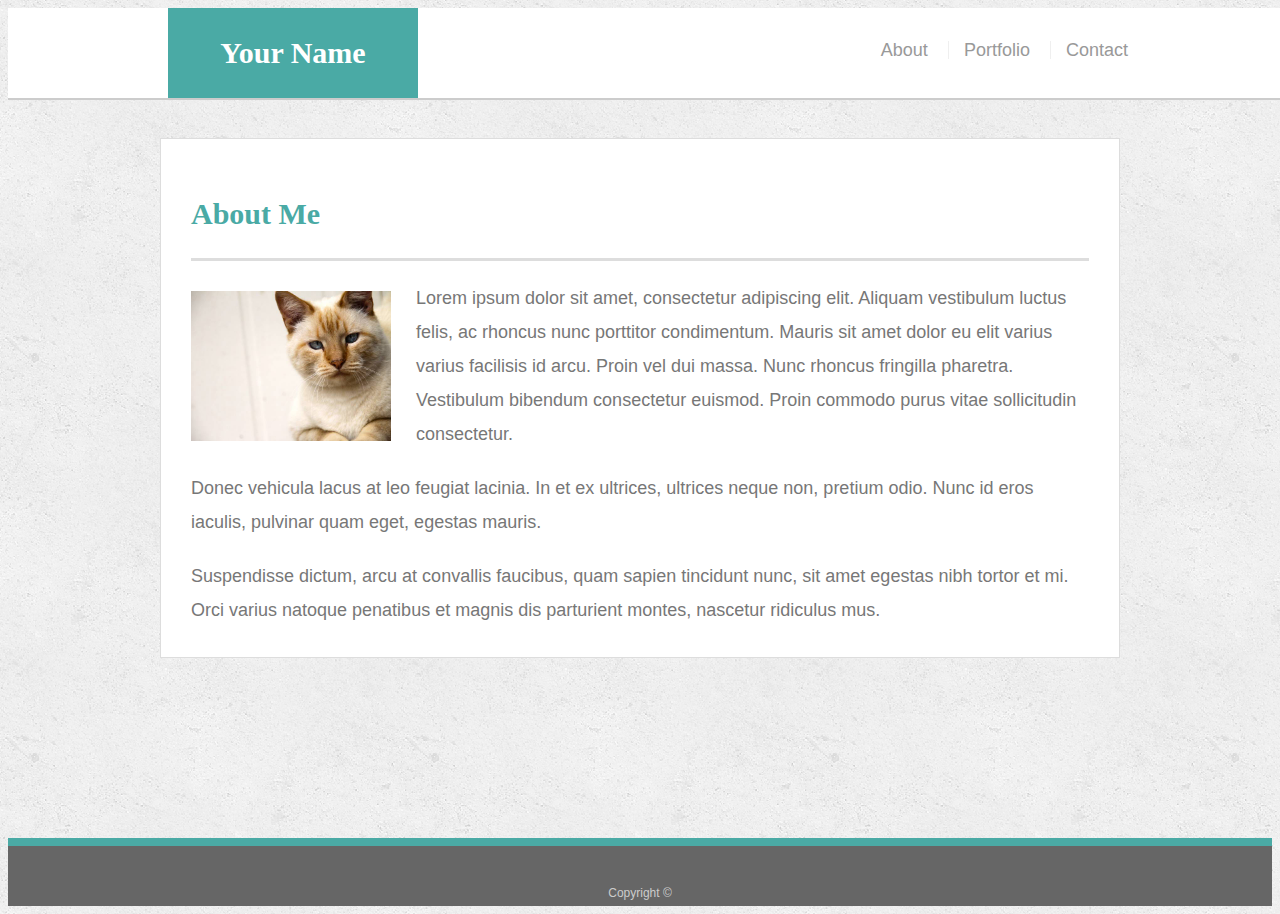
==== index.html @ 6ae94686 "Week 1 Starting Point" ====
<!doctype html>
<html lang="en-us">

<head>
  <meta charset="UTF-8">
  <title>About | Your Name</title>
  <link rel="stylesheet" type="text/css" href="assets/css/style.css">
</head>

<body>

  <header id="masthead">
    <div class="container">
      <a href="index.html" id="logo">Your Name</a>
      <nav>
        <a href="index.html">About</a>
        <a href="portfolio.html">Portfolio</a>
        <a href="contact.html">Contact</a>
      </nav>
    </div>
  </header>

  <div id="main-container" class="container">
    <section class="main-section">
      <h1>About Me</h1>

      <img src="assets/images/cat.jpg" class="auth-image" alt="Your Name">

      <p>Lorem ipsum dolor sit amet, consectetur adipiscing elit. Aliquam vestibulum luctus felis, ac rhoncus nunc porttitor condimentum. Mauris sit amet dolor eu elit varius varius facilisis id arcu. Proin vel dui massa. Nunc rhoncus fringilla pharetra. Vestibulum bibendum consectetur euismod. Proin commodo purus vitae sollicitudin consectetur.</p>

      <p>Donec vehicula lacus at leo feugiat lacinia. In et ex ultrices, ultrices neque non, pretium odio. Nunc id eros iaculis, pulvinar quam eget, egestas mauris.</p>

      <p>Suspendisse dictum, arcu at convallis faucibus, quam sapien tincidunt nunc, sit amet egestas nibh tortor et mi. Orci varius natoque penatibus et magnis dis parturient montes, nascetur ridiculus mus.</p>

    </section>

  </div>

  <footer>
    <div class="container">
      Copyright &copy; 
    </div>
  </footer>
</body>

</html>
---- assets/css/style.css ----
body {
  font-family: Arial, "Helvetica Neue", Helvetica, sans-serif;
  font-size: 18px;
  line-height: 34px;
  color: #777777;
  background: url("../images/concrete_seamless.png");
}

* {
  box-sizing: border-box;
}

/* general */

.container {
  width: 100%;
  max-width: 960px;
  margin: 0 auto;
  clear: both;
}

h1,
h2,
h3,
p {
  margin-bottom: 20px;
}

p:last-child {
  margin-bottom: 0;
}

h1,
h2,
h3 {
  font-family: Georgia, Times, "Times New Roman", serif;
  font-weight: 700;
  color: #4aaaa5;
}

h1 {
  padding-bottom: 20px;
  font-size: 30px;
  line-height: 49px;
  border-bottom: 3px solid #dddddd;
}

h2,
h3 {
  font-size: 22px;
}

/* header */

#masthead {
  position: fixed;
  z-index: 99;
  width: 100%;
  margin: 0 0 30px;
  overflow: auto;
  color: #ffffff;
  background: #ffffff;
  border-bottom: 2px solid #cccccc;
}

#logo {
  float: left;
  width: 250px;
  height: 90px;
  font-family: Georgia, Times, "Times New Roman", serif;
  font-size: 30px;
  font-weight: 700;
  line-height: 90px;
  color: #ffffff;
  text-align: center;
  text-decoration: none;
  background: #4aaaa5;
}

nav {
  float: right;
  margin-top: 25px;
}

nav a {
  display: inline-block;
  padding-left: 15px;
  margin-left: 15px;
  line-height: 18px;
  color: #999;
  text-decoration: none;
  border-left: 1px solid #efefef;
}

nav a:first-child {
  border-left: 0 none;
}

/* footer */

footer {
  padding: 30px 0;
  clear: both;
  font-size: 12px;
  color: #ffffff;
  color: #cccccc;
  text-align: center;
  background: #666666;
  border-top: 8px solid #4aaaa5;
  height: 50px;
}

h3, h2 {
  padding-bottom: 20px;
  margin-bottom: 15px;
  line-height: 22px;
  border-bottom: 2px solid #eeeeee;
}

/* main */

#main-container {
  padding-top: 130px;
  min-height: calc(100vh - 70px);
}

.main-section {
  float: left;
  width: 100%;
  max-width: 960px;
  padding: 30px;
  margin: 0 0 40px;
  background: #ffffff;
  border: 1px solid #dddddd;
}

/* portfolio page */

.work {
  position: relative;
  float: left;
  width: 274px;
  margin: 20px 0 25px;
  overflow: auto;
}

.work:nth-child(even) {
  margin-right: 40px;
}

.work img {
  width: 100%;
  border: 0 none;
  opacity: 0.8;
}

.work h3 {
  position: absolute;
  bottom: 20px;
  width: 100%;
  padding: 15px;
  margin-bottom: 0;
  font-weight: 300;
  line-height: 30px;
  color: #ffffff;
  text-align: center;
  background: #4aaaa5;
  border-bottom: 0;
}

.auth-image {
  float: left;
  width: 200px;
  height: auto;
  margin-top: 10px;
  margin-right: 25px;
}

/* contact page */

#contact-form ul {
  margin-bottom: 20px;
}

#contact-form li {
  margin-bottom: 10px;
}

label,
input[type=text],
input[type=email],
textarea {
  display: block;
  width: 100%;
}

input[type=text],
input[type=email],
textarea {
  height: 35px;
  padding: 0 10px;
  font-size: 14px;
  border: 1px solid #dddddd;
}

textarea {
  height: 200px;
}

input[type=submit] {
  padding: 10px 30px;
  font-size: 18px;
  color: #ffffff;
  cursor: pointer;
  background: #4aaaa5;
  border: 0 none;
}
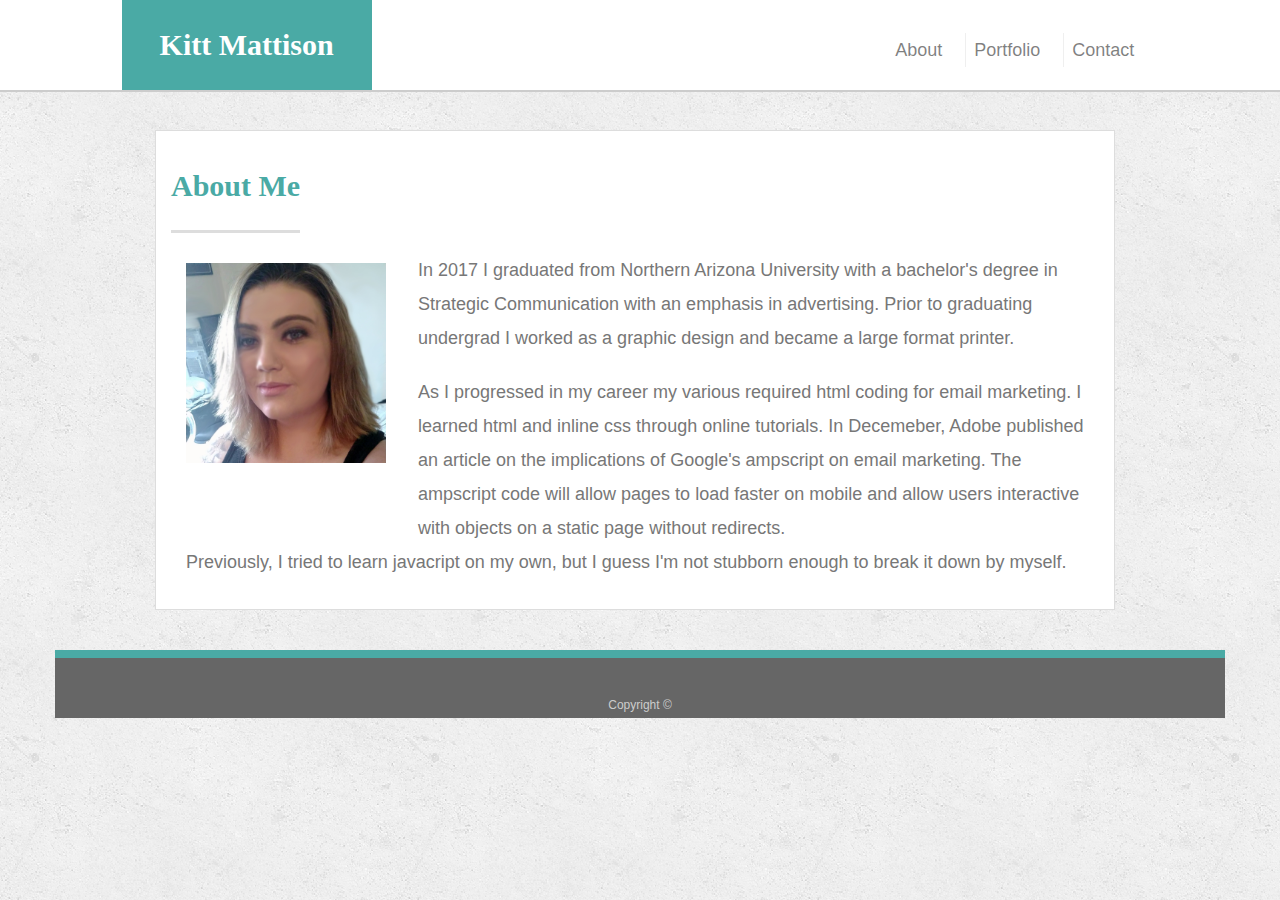
==== commit 19bcb497: "complete portfolio page" ====
--- a/index.html
+++ b/index.html
@@ -3,38 +3,69 @@
 
 <head>
   <meta charset="UTF-8">
-  <title>About | Your Name</title>
+  <title>About | Kitt Mattison</title>
+  <link rel="stylesheet" href="https://stackpath.bootstrapcdn.com/bootstrap/4.3.1/css/bootstrap.min.css" integrity="sha384-ggOyR0iXCbMQv3Xipma34MD+dH/1fQ784/j6cY/iJTQUOhcWr7x9JvoRxT2MZw1T" crossorigin="anonymous"> 
+
   <link rel="stylesheet" type="text/css" href="assets/css/style.css">
 </head>
 
 <body>
 
   <header id="masthead">
-    <div class="container">
-      <a href="index.html" id="logo">Your Name</a>
-      <nav>
-        <a href="index.html">About</a>
-        <a href="portfolio.html">Portfolio</a>
-        <a href="contact.html">Contact</a>
-      </nav>
+    <div class="container-fluid">
+      <div class="row">
+        <div class="col-sm-1"></div>
+        <div class="col-sm-10">
+          <a href="index.html" id="logo">Kitt Mattison</a>
+          <nav class="navbar navbar-expand-lg navbar-light">
+            <button class="navbar-toggler" type="button" data-toggle="collapse" data-target="#navbarNavAltMarkup" aria-controls="navbarNavAltMarkup" aria-expanded="false" aria-label="Toggle navigation">
+              <span class="navbar-toggler-icon"></span>
+            </button>
+            <div class="collapse navbar-collapse" id="navbarNavAltMarkup">
+              <div class="navbar-nav">
+                <a class="nav-item nav-link" href="index.html">About</a>
+                <a class="nav-item nav-link" href="portfolio.html">Portfolio</a>
+                <a class="nav-item nav-link" href="contact.html">Contact</a>
+              </div>
+            </div>
+          </nav>
+      </div>
+      <div class="col-sm-1"></div>
     </div>
+  </div>
   </header>
 
   <div id="main-container" class="container">
-    <section class="main-section">
-      <h1>About Me</h1>
+      <div class="row">
+          <div class="col-sm-1"></div>
+      <div class="col-sm-10">
 
-      <img src="assets/images/cat.jpg" class="auth-image" alt="Your Name">
+          <section class="main-section">
+              <div class="row">
+                <div class="col-sm-12"></div>
+                  <h1>About Me</h1>
+              </div>
+      <!----end row 1-->
+              <div class="row">
+                <div class="col-sm-3">
+                  <img src="assets/images/blondeprofile_pic.jpg" class="auth-image" alt="Your Name">
+                </div>
+                <div class="col-sm-9">
+                    <p>In 2017 I graduated from Northern Arizona University with a bachelor's degree in Strategic Communication with an emphasis in advertising. Prior to graduating undergrad I worked as a graphic design and became a large format printer.</p>
 
-      <p>Lorem ipsum dolor sit amet, consectetur adipiscing elit. Aliquam vestibulum luctus felis, ac rhoncus nunc porttitor condimentum. Mauris sit amet dolor eu elit varius varius facilisis id arcu. Proin vel dui massa. Nunc rhoncus fringilla pharetra. Vestibulum bibendum consectetur euismod. Proin commodo purus vitae sollicitudin consectetur.</p>
+                    <p>As I progressed in my career my various required html coding for email marketing. I learned html and inline css through online tutorials. In Decemeber, Adobe published an article on the implications of Google's ampscript on email marketing. The ampscript code will allow pages to load faster on mobile and allow users interactive with objects on a static page without redirects.</p>
+                </div>
+              </div>
+              <div class="row">
+                <div class="col-sm-12">
+                  <p>Previously, I tried to learn javacript on my own, but I guess I'm not stubborn enough to break it down by myself.</p>
+                </div>
+              </div>
+          </section>
+      <div class="col-sm-1"></div>
+      </div>
+    </div>
 
-      <p>Donec vehicula lacus at leo feugiat lacinia. In et ex ultrices, ultrices neque non, pretium odio. Nunc id eros iaculis, pulvinar quam eget, egestas mauris.</p>
-
-      <p>Suspendisse dictum, arcu at convallis faucibus, quam sapien tincidunt nunc, sit amet egestas nibh tortor et mi. Orci varius natoque penatibus et magnis dis parturient montes, nascetur ridiculus mus.</p>
-
-    </section>
-
-  </div>
 
   <footer>
     <div class="container">
--- a/assets/css/style.css
+++ b/assets/css/style.css
@@ -14,14 +14,18 @@
 
 .container {
   width: 100%;
-  max-width: 960px;
+  max-width: 1200px;
   margin: 0 auto;
   clear: both;
 }
 
+
 h1,
 h2,
-h3,
+h3 {
+  margin-bottom: 20px;
+}
+
 p {
   margin-bottom: 20px;
 }
@@ -80,6 +84,7 @@
 nav {
   float: right;
   margin-top: 25px;
+  background-color: #ffffff;;
 }
 
 nav a {
@@ -88,6 +93,7 @@
   margin-left: 15px;
   line-height: 18px;
   color: #999;
+  background-color: #ffffff;
   text-decoration: none;
   border-left: 1px solid #efefef;
 }
@@ -95,6 +101,8 @@
 nav a:first-child {
   border-left: 0 none;
 }
+
+
 
 /* footer */
 
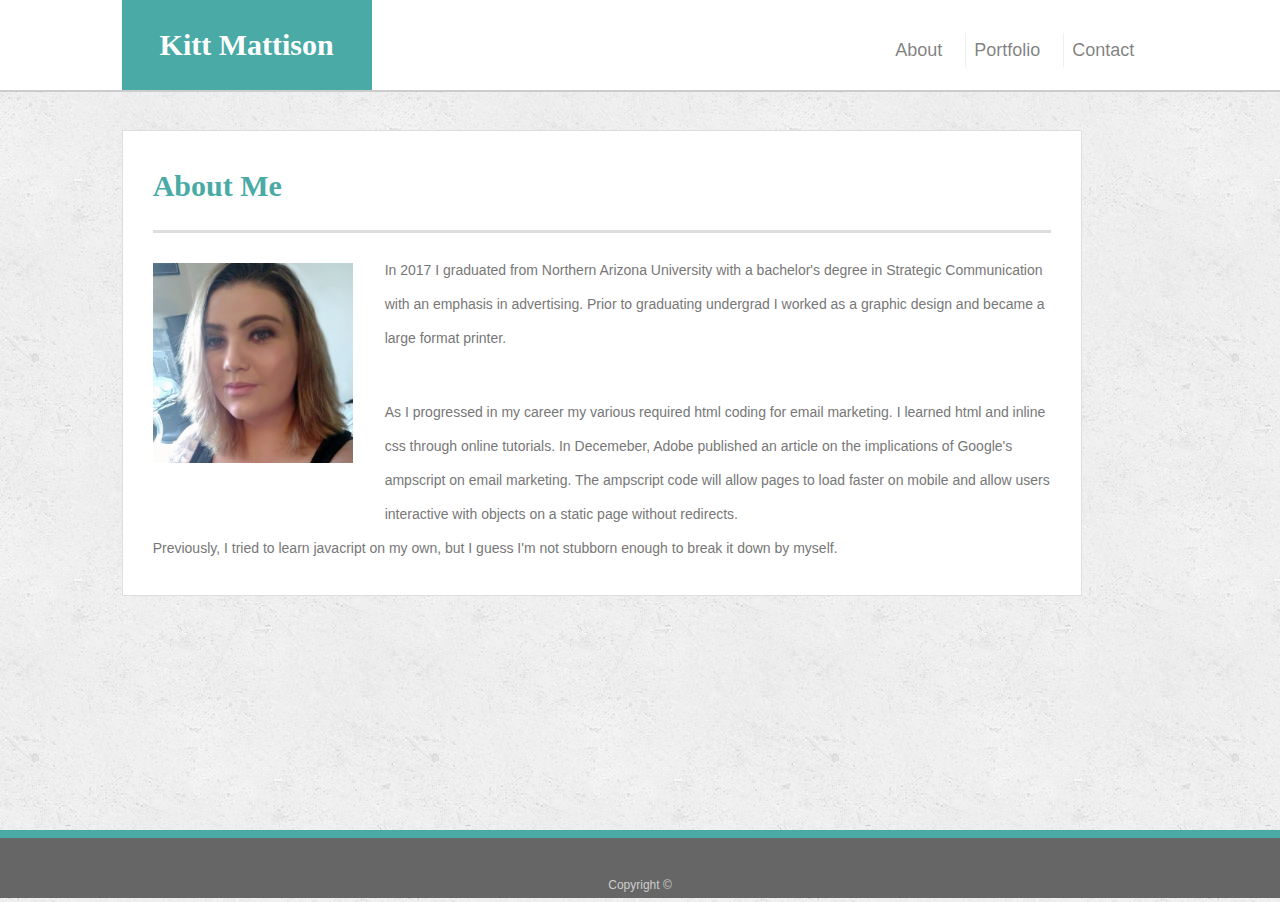
==== commit eb4932e2: "complete index" ====
--- a/index.html
+++ b/index.html
@@ -35,15 +35,16 @@
   </div>
   </header>
 
-  <div id="main-container" class="container">
+  <div id="main-container" class="container-fluid">
       <div class="row">
           <div class="col-sm-1"></div>
       <div class="col-sm-10">
 
           <section class="main-section">
               <div class="row">
-                <div class="col-sm-12"></div>
+                <div class="col-sm-12">
                   <h1>About Me</h1>
+                </div>
               </div>
       <!----end row 1-->
               <div class="row">
@@ -52,7 +53,6 @@
                 </div>
                 <div class="col-sm-9">
                     <p>In 2017 I graduated from Northern Arizona University with a bachelor's degree in Strategic Communication with an emphasis in advertising. Prior to graduating undergrad I worked as a graphic design and became a large format printer.</p>
-
                     <p>As I progressed in my career my various required html coding for email marketing. I learned html and inline css through online tutorials. In Decemeber, Adobe published an article on the implications of Google's ampscript on email marketing. The ampscript code will allow pages to load faster on mobile and allow users interactive with objects on a static page without redirects.</p>
                 </div>
               </div>
@@ -62,16 +62,17 @@
                 </div>
               </div>
           </section>
+        </div>
       <div class="col-sm-1"></div>
-      </div>
     </div>
+  </div>
 
 
-  <footer>
-    <div class="container">
-      Copyright &copy; 
-    </div>
-  </footer>
+    <footer>
+      <div class="container-fluid">
+        Copyright &copy;
+      </div>
+    </footer>
 </body>
 
 </html>
--- a/assets/css/style.css
+++ b/assets/css/style.css
@@ -27,7 +27,8 @@
 }
 
 p {
-  margin-bottom: 20px;
+  margin-bottom: 40px;
+  font-size: 14px;
 }
 
 p:last-child {
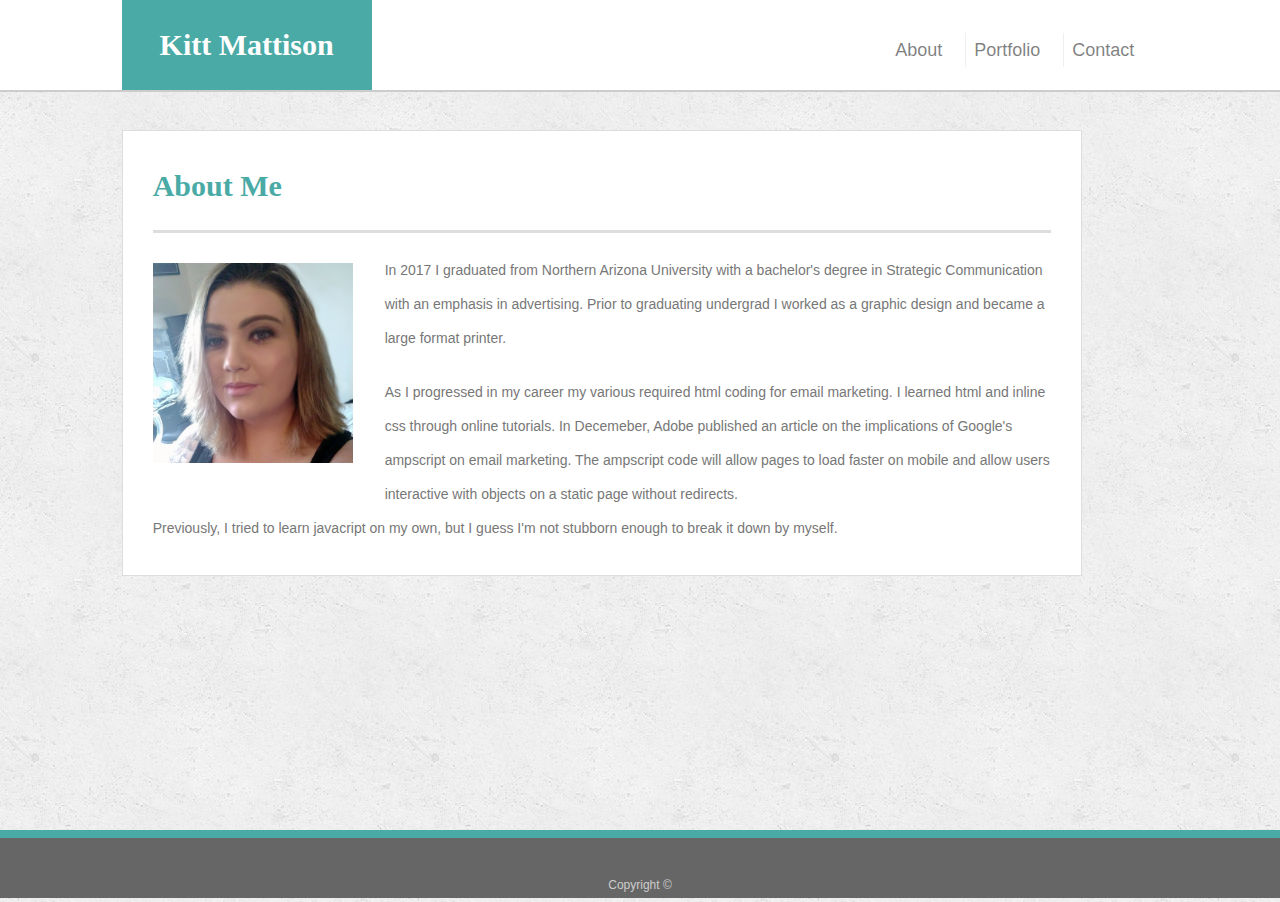
==== commit cb0dfb35: "added comments to html" ====
--- a/index.html
+++ b/index.html
@@ -48,16 +48,17 @@
               </div>
       <!----end row 1-->
               <div class="row">
-                <div class="col-sm-3">
+                <div class="col-lg-3">
                   <img src="assets/images/blondeprofile_pic.jpg" class="auth-image" alt="Your Name">
                 </div>
-                <div class="col-sm-9">
+                <!----text overlap in size transition -->
+                <div class="col-lg-9">
                     <p>In 2017 I graduated from Northern Arizona University with a bachelor's degree in Strategic Communication with an emphasis in advertising. Prior to graduating undergrad I worked as a graphic design and became a large format printer.</p>
                     <p>As I progressed in my career my various required html coding for email marketing. I learned html and inline css through online tutorials. In Decemeber, Adobe published an article on the implications of Google's ampscript on email marketing. The ampscript code will allow pages to load faster on mobile and allow users interactive with objects on a static page without redirects.</p>
                 </div>
               </div>
               <div class="row">
-                <div class="col-sm-12">
+                <div class="col-lg-12">
                   <p>Previously, I tried to learn javacript on my own, but I guess I'm not stubborn enough to break it down by myself.</p>
                 </div>
               </div>
--- a/assets/css/style.css
+++ b/assets/css/style.css
@@ -27,7 +27,7 @@
 }
 
 p {
-  margin-bottom: 40px;
+  margin-bottom: 20px;
   font-size: 14px;
 }
 
